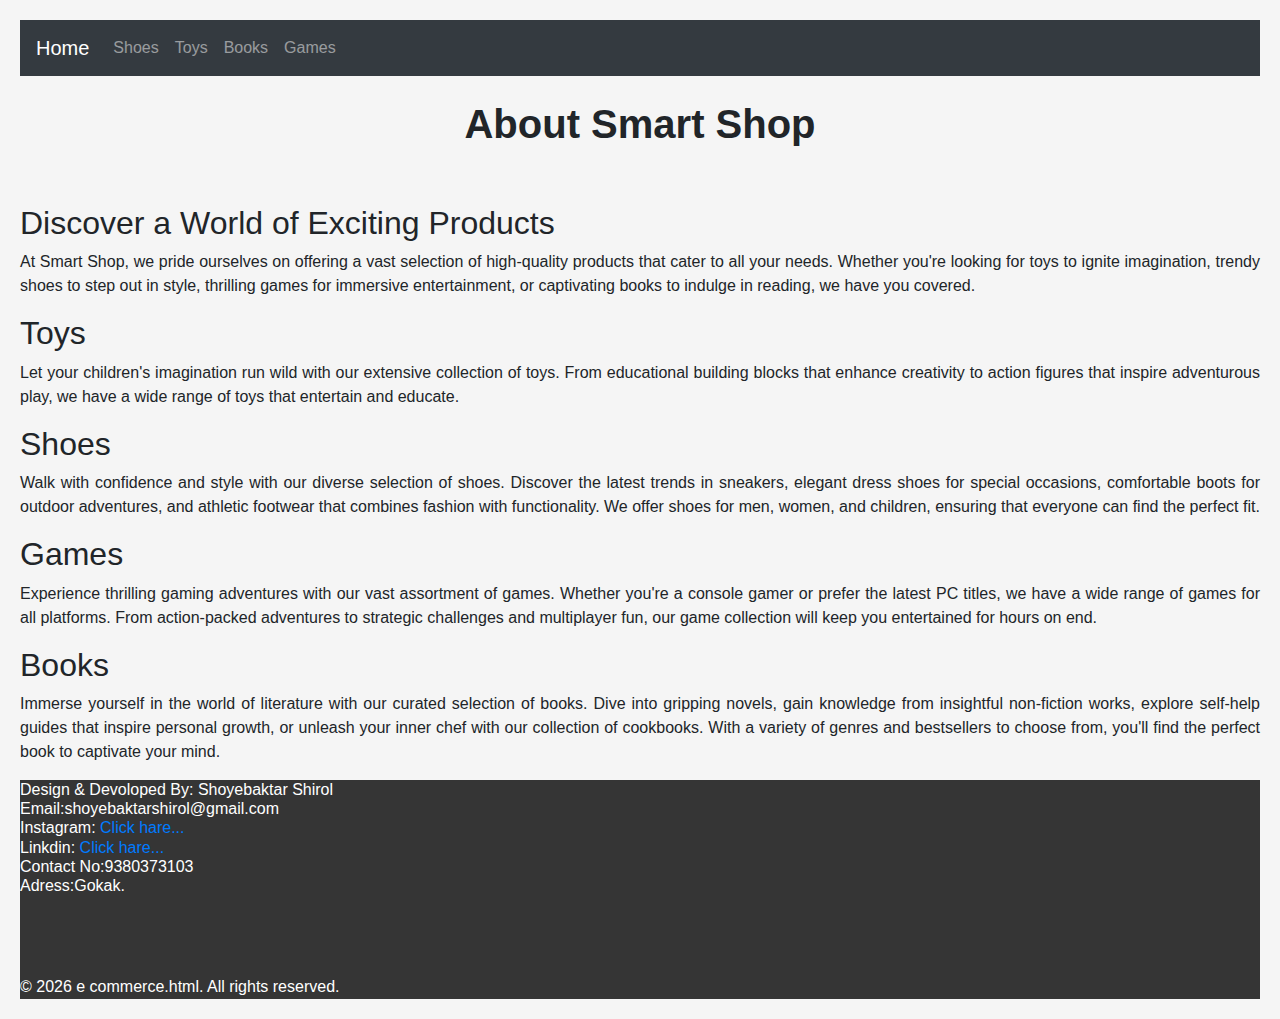
==== about smartshop.html @ aee200eb "Add files via upload" ====
<!doctype html>
<html lang="en">
  <head>
    <title>about smartshop</title>
    <!-- Required meta tags -->
    <meta charset="utf-8">
    <meta name="viewport" content="width=device-width, initial-scale=1, shrink-to-fit=no">

    <!-- Bootstrap CSS -->
    <link rel="stylesheet" href="https://stackpath.bootstrapcdn.com/bootstrap/4.3.1/css/bootstrap.min.css" integrity="sha384-ggOyR0iXCbMQv3Xipma34MD+dH/1fQ784/j6cY/iJTQUOhcWr7x9JvoRxT2MZw1T" crossorigin="anonymous">
  </head>
  <body>
    

<nav class="navbar navbar-expand-sm bg-dark navbar-dark">
    <!-- Brand/logo -->
    <a class="navbar-brand" href="shoes home.html">Home</a>

    <!-- Links -->
    <ul class="navbar-nav">

        <li class="nav-item">
            <a class="nav-link" href="shoes.html">Shoes</a>
        </li>
        <li class="nav-item">
            <a class="nav-link" href="toys.html">Toys</a>
        </li>
        <li class="nav-item">
            <a class="nav-link" href="books.html">Books</a>
        </li>
        <li class="nav-item">
            <a class="nav-link" href="games.html">Games</a>
        </li>
    </ul>
</nav>
<br>

        <style>
            /* Add some basic styling for better presentation */
            body {
                font-family: Arial, sans-serif;
                margin: 20px;
            }
    
            h1 {
                text-align: center;
            }
    
            p {
                text-align: justify;
            }
        </style>
    
        <body>
            <center>
                <h1><b>About Smart Shop</b>
                </h1>
            </center><br>
            <br>
    
            <h2>Discover a World of Exciting Products</h2>
    
            <p>At Smart Shop, we pride ourselves on offering a vast selection of high-quality products that cater to all
                your
                needs. Whether you're looking for toys to ignite imagination, trendy shoes to step out in style, thrilling
                games
                for immersive entertainment, or captivating books to indulge in reading, we have you covered.</p>
    
            <h2>Toys</h2>
    
            <p>Let your children's imagination run wild with our extensive collection of toys. From educational building
                blocks
                that enhance creativity to action figures that inspire adventurous play, we have a wide range of toys that
                entertain and educate.</p>
    
            <h2>Shoes</h2>
    
            <p>Walk with confidence and style with our diverse selection of shoes. Discover the latest trends in sneakers,
                elegant dress shoes for special occasions, comfortable boots for outdoor adventures, and athletic footwear
                that
                combines fashion with functionality. We offer shoes for men, women, and children, ensuring that everyone can
                find the perfect fit.</p>
    
            <h2>Games</h2>
    
            <p>Experience thrilling gaming adventures with our vast assortment of games. Whether you're a console gamer or
                prefer the latest PC titles, we have a wide range of games for all platforms. From action-packed adventures
                to
                strategic challenges and multiplayer fun, our game collection will keep you entertained for hours on end.
            </p>
    
            <h2>Books</h2>
    
            <p>Immerse yourself in the world of literature with our curated selection of books. Dive into gripping novels,
                gain
                knowledge from insightful non-fiction works, explore self-help guides that inspire personal growth, or
                unleash
                your inner chef with our collection of cookbooks. With a variety of genres and bestsellers to choose from,
                you'll find the perfect book to captivate your mind.</p>
    
    
    
    
    
            <style>
                /* Add some basic styling for better presentation */
                body {
                    font-family: Arial, sans-serif;
                    margin: 20px;
                }
    
                h1 {
                    text-align: center;
                }
    
                p {
                    text-align: justify;
                }
    
                </style>

<div class="foot">
    <h6>Design & Devoloped By: Shoyebaktar Shirol<br>
        Email:shoyebaktarshirol@gmail.com<br>
        Instagram:<a href="https://www.instagram.com/shoyeb_shirol/"> Click hare...</a><br>
        Linkdin:<a href="https://www.linkedin.com/in/shoyebaktar-shirol-1a9976279/"> Click hare...</a><br>
        Contact No:9380373103<br>
        Adress:Gokak.</h6><br>



    <br><br>
    <center>
        <footer>
            <p id="copyright">
                <script>
                    var currentYear = new Date().getFullYear();
                    document.write("&copy; " + currentYear + " e commerce.html. All rights reserved.");
                </script>
            </p>
        </footer>
    </center>

</div>
<style>
    .foot {
        color: white;
        background-color: rgba(0, 0, 0, 0.783);
    }
</style>
<style>
    body {
        background-color: whitesmoke;
    }
</style>


    <!-- Optional JavaScript -->
    <!-- jQuery first, then Popper.js, then Bootstrap JS -->
    <script src="https://code.jquery.com/jquery-3.3.1.slim.min.js" integrity="sha384-q8i/X+965DzO0rT7abK41JStQIAqVgRVzpbzo5smXKp4YfRvH+8abtTE1Pi6jizo" crossorigin="anonymous"></script>
    <script src="https://cdnjs.cloudflare.com/ajax/libs/popper.js/1.14.7/umd/popper.min.js" integrity="sha384-UO2eT0CpHqdSJQ6hJty5KVphtPhzWj9WO1clHTMGa3JDZwrnQq4sF86dIHNDz0W1" crossorigin="anonymous"></script>
    <script src="https://stackpath.bootstrapcdn.com/bootstrap/4.3.1/js/bootstrap.min.js" integrity="sha384-JjSmVgyd0p3pXB1rRibZUAYoIIy6OrQ6VrjIEaFf/nJGzIxFDsf4x0xIM+B07jRM" crossorigin="anonymous"></script>
  </body>
</html>
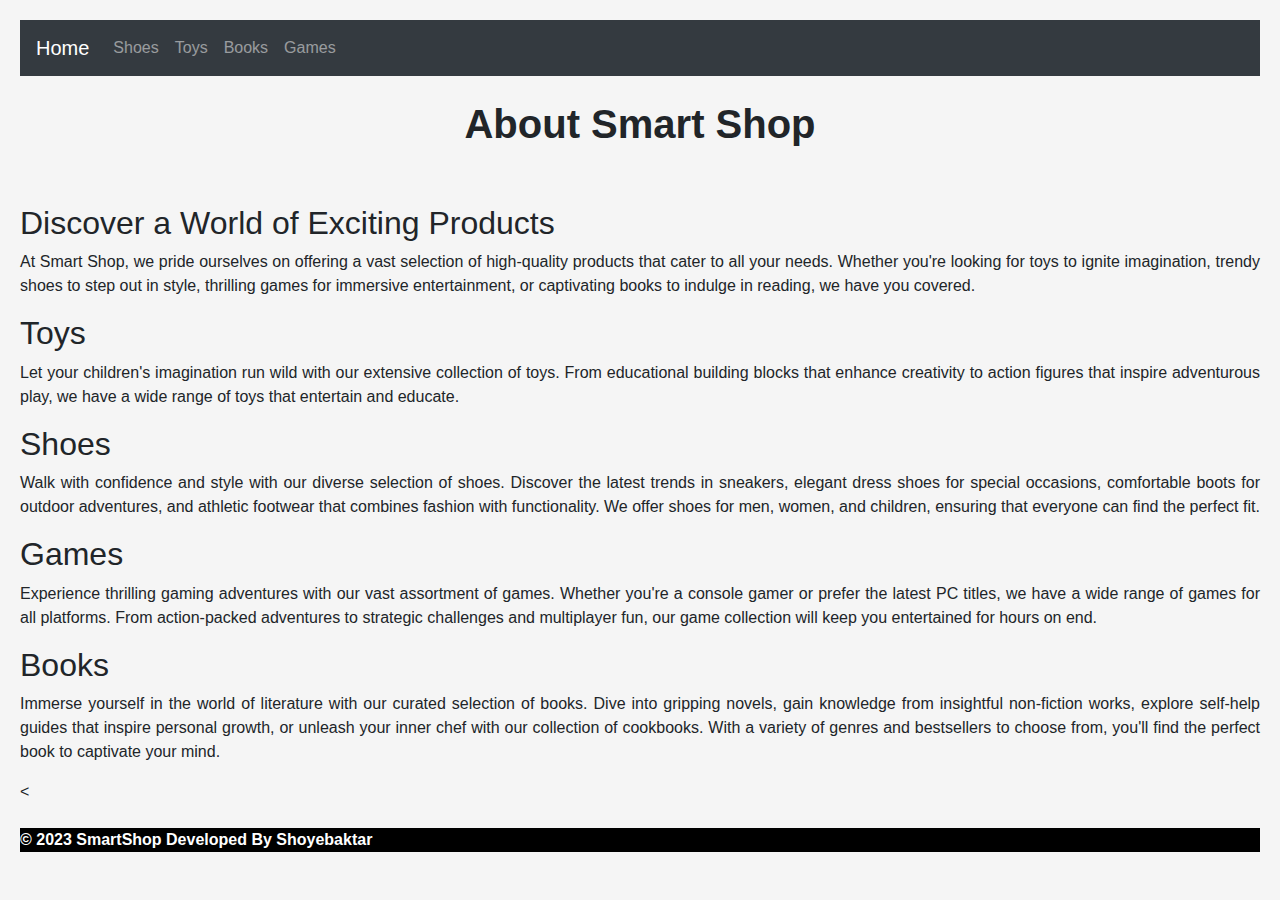
==== commit 66d2edbd: "Changed the footer" ====
--- a/about smartshop.html
+++ b/about smartshop.html
@@ -119,35 +119,18 @@
     
                 </style>
 
-<div class="foot">
-    <h6>Design & Devoloped By: Shoyebaktar Shirol<br>
-        Email:shoyebaktarshirol@gmail.com<br>
-        Instagram:<a href="https://www.instagram.com/shoyeb_shirol/"> Click hare...</a><br>
-        Linkdin:<a href="https://www.linkedin.com/in/shoyebaktar-shirol-1a9976279/"> Click hare...</a><br>
-        Contact No:9380373103<br>
-        Adress:Gokak.</h6><br>
+< 
 
 
 
     <br><br>
-    <center>
-        <footer>
-            <p id="copyright">
-                <script>
-                    var currentYear = new Date().getFullYear();
-                    document.write("&copy; " + currentYear + " e commerce.html. All rights reserved.");
-                </script>
-            </p>
+      <footer style="background-color: black; text-align: center;">
+            <p style="color: white;"><b>&copy; 2023 SmartShop Developed By Shoyebaktar</b></p>
         </footer>
-    </center>
 
-</div>
-<style>
-    .foot {
-        color: white;
-        background-color: rgba(0, 0, 0, 0.783);
-    }
-</style>
+
+
+
 <style>
     body {
         background-color: whitesmoke;
